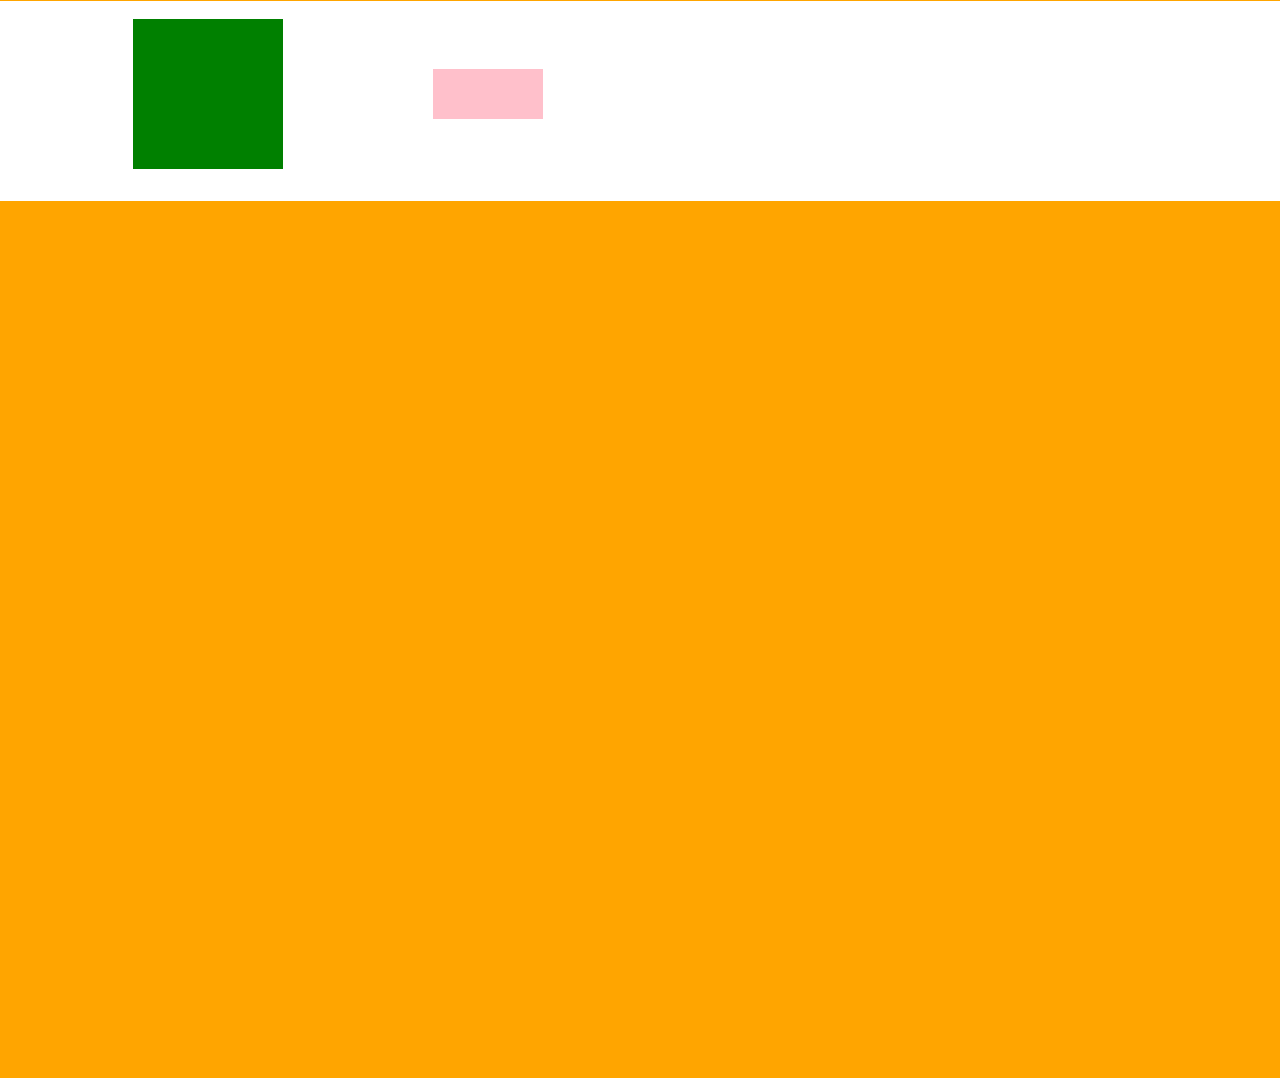
==== index.html @ bbbe665b "Primer carga con index y css v0.1" ====
<DOCTYPE html!>

<html>

	<title> El Rincon Azteca</title>
	<LINK REL=StyleSheet HREF="style.css">

	<body>

	<div id ="princip">
		<br>
		<div id="encabezado">
			<br>
			<div id="logo">

			</div>
			
			<div id ="Menu">
				
			</div>
		</div>
		
	</div>
	

	</body>
</html>
---- style.css ----
div#princip{
	
	background-color: orange;
	width: auto; 
	height: 1080px;
	margin: -10px;
}

div#encabezado{
	background-color: white;
	width: auto;
	height: 200px;
	margin: -15px;
}

div#logo{
	background-color: green;
	width: 150px;
	height: 150px;
	margin: 0px 0px 0px 150px;  
}

div#menu{
	background-color: pink;
	width: 110px;
	height: 50px;
	margin: -100px 0px 0px 450px;
}
	background-image: url("http://gruposudesa.com.mx/blog/wp-content/uploads/2021/09/5-platillos-mexicanos-para-el-mes-patrio.jpg");
	background-size: cover;
	background-repeat:no-repeat;
	background-position: center center;
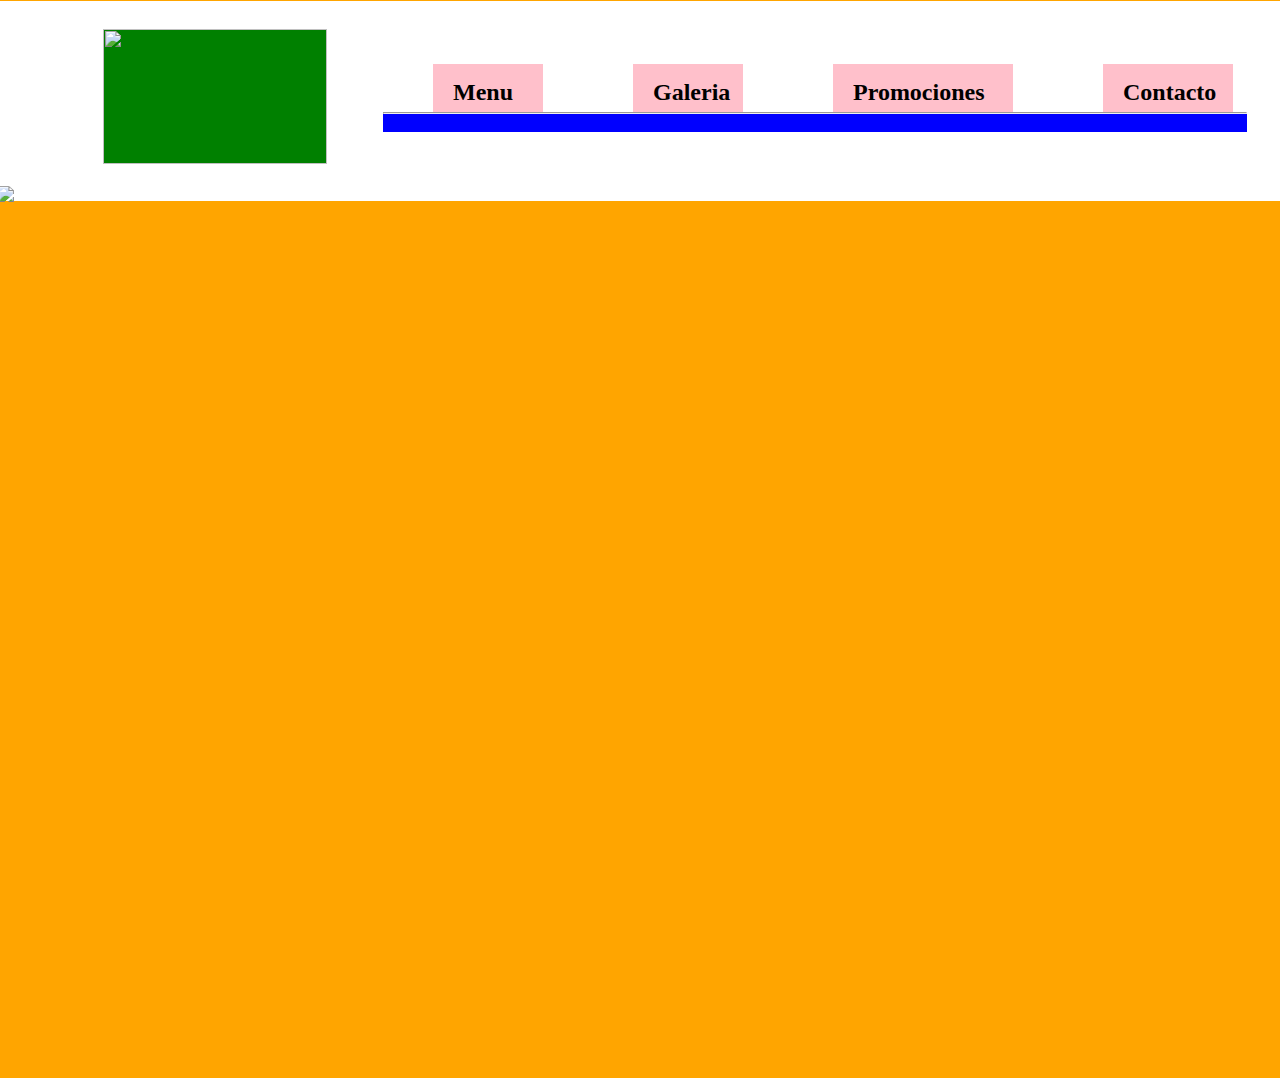
==== commit 68c29fe4: "Subida de logo y primer avance v0.2" ====
--- a/index.html
+++ b/index.html
@@ -12,14 +12,33 @@
 		<div id="encabezado">
 			<br>
 			<div id="logo">
-
+				<img src="C:\Users\thera\Documents\5to Semestre\
+				Programacion web\GitHub\GitBash\ProyectoPW\im\logopira.png" 
+				width="224px" height="135px">
 			</div>
 			
 			<div id ="Menu">
-				
+				<font face="Cambria"> <font size = 5> <b> Menu </b> </font>
+			</div>
+
+			<div id ="Galeria">
+				<font face="Cambria"> <font size = 5> <b> Galeria </b> </font>
+			</div>
+
+			<div id ="Promociones">
+				<font face="Cambria"> <font size = 5> <b> Promociones </b> </font>
+			</div>
+
+			<div id ="Contacto">
+				<font face="Cambria"> <font size = 5> <b> Contacto </b> </font>
+			</div>
+			
+			<div id ="linea"> <hr>
 			</div>
 		</div>
 		
+<img src="fondo.png" >
+
 	</div>
 	
 
--- a/style.css
+++ b/style.css
@@ -15,17 +15,52 @@
 
 div#logo{
 	background-color: green;
-	width: 150px;
-	height: 150px;
-	margin: 0px 0px 0px 150px;  
+	width: 224px;
+	height: 135px;
+	margin: 10px 0px 0px 120px;  
 }
 
-div#menu{
+div#Menu{
 	background-color: pink;
-	width: 110px;
-	height: 50px;
+	width: 70px;
+	height: 30px;
 	margin: -100px 0px 0px 450px;
+	padding: 15px 20px 15px 20px;
 }
+
+div#Galeria{
+	background-color: pink;
+	width: 70px;
+	height: 30px;
+	margin: -60px 0px 0px 650px;
+	padding: 15px 20px 15px 20px;
+}
+
+div#Promociones{
+	background-color: pink;
+	width: 140px;
+	height: 30px;
+	margin: -60px 0px 0px 850px;
+	padding: 15px 20px 15px 20px;
+}
+
+div#Contacto{
+	background-color: pink;
+	width: 90px;
+	height: 30px;
+	margin: -60px 0px 0px 1120px;
+	padding: 15px 20px 15px 20px;
+}
+
+div#linea{
+	background-color: blue;
+	width: auto;
+	height: 20px;
+	margin: -20px 50px 0px 400px;
+}
+
+
+
 	background-image: url("http://gruposudesa.com.mx/blog/wp-content/uploads/2021/09/5-platillos-mexicanos-para-el-mes-patrio.jpg");
 	background-size: cover;
 	background-repeat:no-repeat;
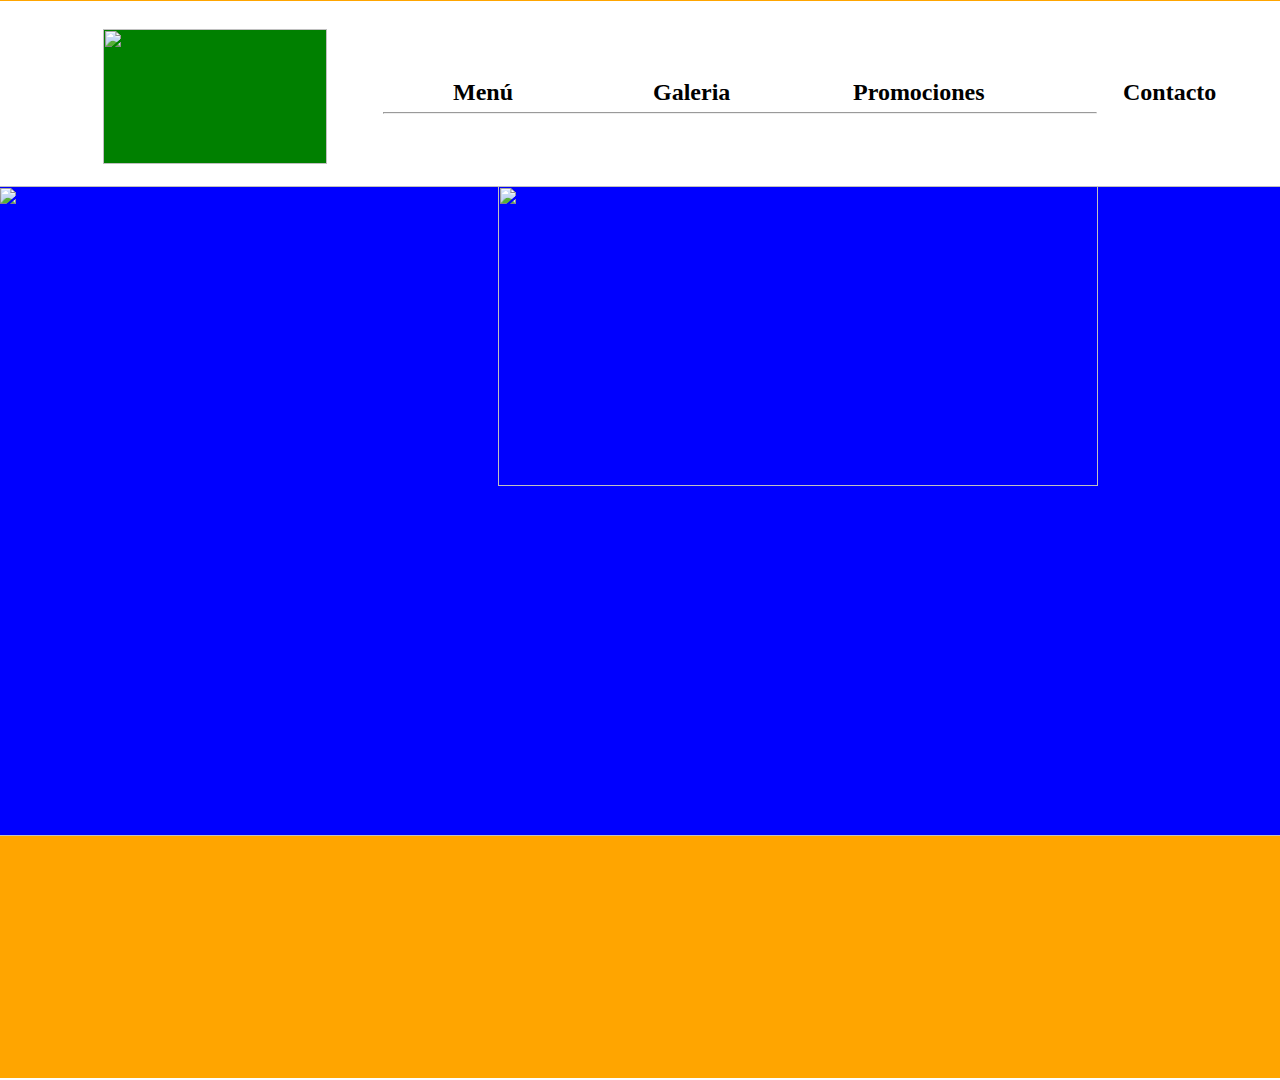
==== commit 29e8ae99: "Carga fondo y tipografia v0.3" ====
--- a/index.html
+++ b/index.html
@@ -12,13 +12,12 @@
 		<div id="encabezado">
 			<br>
 			<div id="logo">
-				<img src="C:\Users\thera\Documents\5to Semestre\
-				Programacion web\GitHub\GitBash\ProyectoPW\im\logopira.png" 
+				<img src="C:\Users\chita\OneDrive\Documentos\GitBash\ProyectoPW\im\logopira.png" 
 				width="224px" height="135px">
 			</div>
 			
 			<div id ="Menu">
-				<font face="Cambria"> <font size = 5> <b> Menu </b> </font>
+				<font face="Cambria"> <font size = 5> <b> Menú </b> </font>
 			</div>
 
 			<div id ="Galeria">
@@ -37,7 +36,18 @@
 			</div>
 		</div>
 		
-<img src="fondo.png" >
+		<div id="cuerpo">
+			<div id="fondo">			
+				<img src="C:\Users\chita\OneDrive\Documentos\GitBash\ProyectoPW\im\fondo5.png"
+				width = "100%" height = "100%">	
+			</div>
+			<br>
+		</div>
+				
+			<div id="nombre">
+				<img src="C:\Users\chita\OneDrive\Documentos\GitBash\ProyectoPW\im\name10.png"
+				width = "100%" height = "100%">	
+			</div>	
 
 	</div>
 	
--- a/style.css
+++ b/style.css
@@ -21,7 +21,7 @@
 }
 
 div#Menu{
-	background-color: pink;
+
 	width: 70px;
 	height: 30px;
 	margin: -100px 0px 0px 450px;
@@ -29,7 +29,7 @@
 }
 
 div#Galeria{
-	background-color: pink;
+
 	width: 70px;
 	height: 30px;
 	margin: -60px 0px 0px 650px;
@@ -37,7 +37,7 @@
 }
 
 div#Promociones{
-	background-color: pink;
+
 	width: 140px;
 	height: 30px;
 	margin: -60px 0px 0px 850px;
@@ -45,7 +45,7 @@
 }
 
 div#Contacto{
-	background-color: pink;
+
 	width: 90px;
 	height: 30px;
 	margin: -60px 0px 0px 1120px;
@@ -53,15 +53,31 @@
 }
 
 div#linea{
+
+	width: auto;
+	height: 20px;
+	margin: -20px 200px 0px 400px;
+}
+
+div#cuerpo{
 	background-color: blue;
 	width: auto;
-	height: 20px;
-	margin: -20px 50px 0px 400px;
+	height: 600px;
 }
 
+div#fondo{
+	background-color: blue;
+	width: auto;
+	height: 650px;
+}
 
+div#nombre{
+	width: 600px;
+	height: 300px;	
+	margin: -600px -0px -0px 500px;
+}
 
-	background-image: url("http://gruposudesa.com.mx/blog/wp-content/uploads/2021/09/5-platillos-mexicanos-para-el-mes-patrio.jpg");
+	+: url("http://gruposudesa.com.mx/blog/wp-content/uploads/2021/09/5-platillos-mexicanos-para-el-mes-patrio.jpg");
 	background-size: cover;
 	background-repeat:no-repeat;
 	background-position: center center;
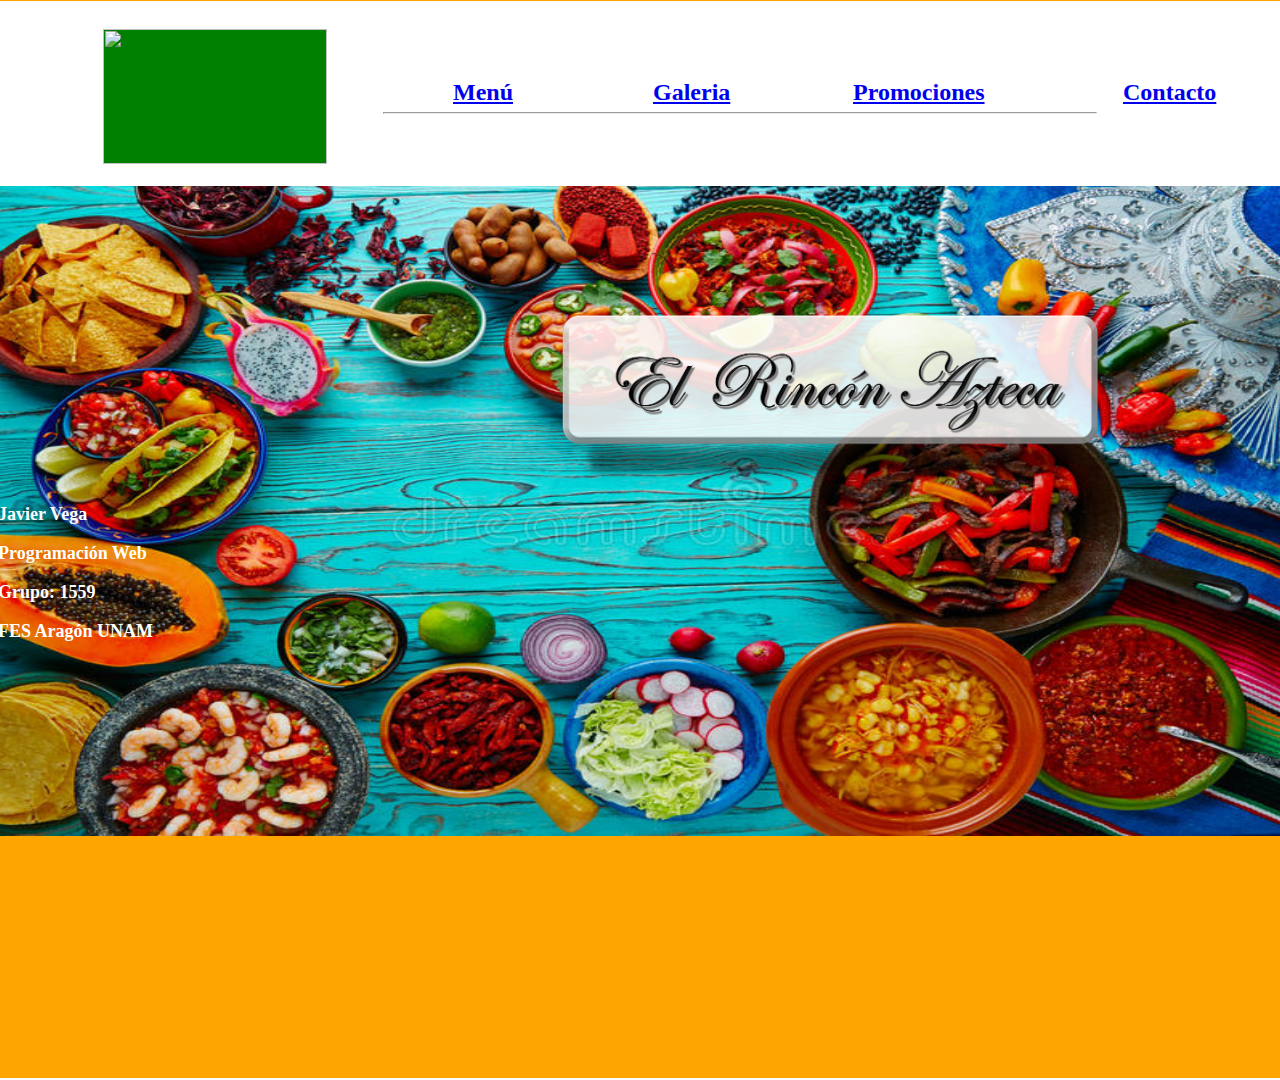
==== commit e08fab28: "css v1.1" ====
--- a/index.html
+++ b/index.html
@@ -7,50 +7,69 @@
 
 	<body>
 
-	<div id ="princip">
+	<div id ="princip"> <!-- Se declara la division del tamaño principal de la pagina -->
 		<br>
-		<div id="encabezado">
+		<div id="encabezado"> <!-- En esta parte iran los encabezados para navegar entre las secciones -->
 			<br>
-			<div id="logo">
-				<img src="C:\Users\chita\OneDrive\Documentos\GitBash\ProyectoPW\im\logopira.png" 
-				width="224px" height="135px">
+			<div id="logo"> <!-- Division del logo de la pagina -->
+				<a href="index.html"> <img src="logopira.png" 
+				width="224px" height="135px"></a>
+				
+			</div> <!-- Fin del logo -->
+			
+			<div id ="Menu"> <!-- Hiperviculo para la pagina menu -->
+				<font face="Cambria"> <font size = 5> <b> <a href="menu.html"> Menú </a> </b> </font>
+			</div>
+
+			<div id ="Galeria"> <!-- Hiperviculo para la pagina galeria -->
+				<font face="Cambria"> <font size = 5> <b> <a href="galeria.html"> Galeria </a> </b> </font>
+			</div>
+
+			<div id ="Promociones"> <!-- Hiperviculo para la pagina de promociones-->
+				<font face="Cambria"> <font size = 5> <b> <a href="promo.html"> Promociones </a> </b> </font>
+			</div>
+
+			<div id ="Contacto"> <!-- Hiperviculo para la pagina de contacto -->
+				<font face="Cambria"> <font size = 5> <b> <a href="contacto.html"> Contacto </a> </b> </font>
 			</div>
 			
-			<div id ="Menu">
-				<font face="Cambria"> <font size = 5> <b> Menú </b> </font>
+			<div id ="linea"> <hr> <!-- Se crea una linea debajo de los titulos de los hipervinculos -->
 			</div>
-
-			<div id ="Galeria">
-				<font face="Cambria"> <font size = 5> <b> Galeria </b> </font>
-			</div>
-
-			<div id ="Promociones">
-				<font face="Cambria"> <font size = 5> <b> Promociones </b> </font>
-			</div>
-
-			<div id ="Contacto">
-				<font face="Cambria"> <font size = 5> <b> Contacto </b> </font>
-			</div>
-			
-			<div id ="linea"> <hr>
-			</div>
-		</div>
+		</div> <!-- Fin  de encabezado -->
 		
-		<div id="cuerpo">
-			<div id="fondo">			
-				<img src="C:\Users\chita\OneDrive\Documentos\GitBash\ProyectoPW\im\fondo5.png"
+		<div id="cuerpo"> <!-- Division para colocar el fondo de la pagina -->
+			<div id="fondo"> <!-- se añade el fondo -->			
+				<img src="im\fondo5.png"
 				width = "100%" height = "100%">	
-			</div>
+			</div> <!-- Fin  de fondo -->
 			<br>
 		</div>
 				
-			<div id="nombre">
-				<img src="C:\Users\chita\OneDrive\Documentos\GitBash\ProyectoPW\im\name10.png"
-				width = "100%" height = "100%">	
+			<div id="nombre"> <!-- Division para colocar la imagen con el nombre de la empresa -->
+				<img src="im\name10.png"
+				width = "100%" height = "100%" align="center">	
+			</div>	<!-- Fin nombre de la empresa -->
+		
+		<div id="piepag"> <!-- Seccion de pie de pagina para los datos personales -->
+			
+			<br>
+			<div id="info">
+				<font color="white" face="Cambria"> <font size = 4> <b> Javier Vega </b> </font><hr>
 			</div>	
+			
+			<div id="info1">
+				<font color="white" face="Cambria"> <font size = 4> <b> Programación Web </b> </font><hr>	
+			</div>
 
-	</div>
-	
+			<div id="info2">
+				<font color="white" face="Cambria"> <font size = 4> <b> Grupo: 1559 </b> </font>	<hr>
+			</div>
 
+			<div id="info3">
+				<font color="white" face="Cambria"> <font size = 4> <b> FES Aragón UNAM </b> </font>	<hr>
+			</div>
+			
+		</div> <!-- Fin  de pie de pagina -->
+	</div> <!-- Fin de la division del tamaño de la pagina -->
 	</body>
 </html>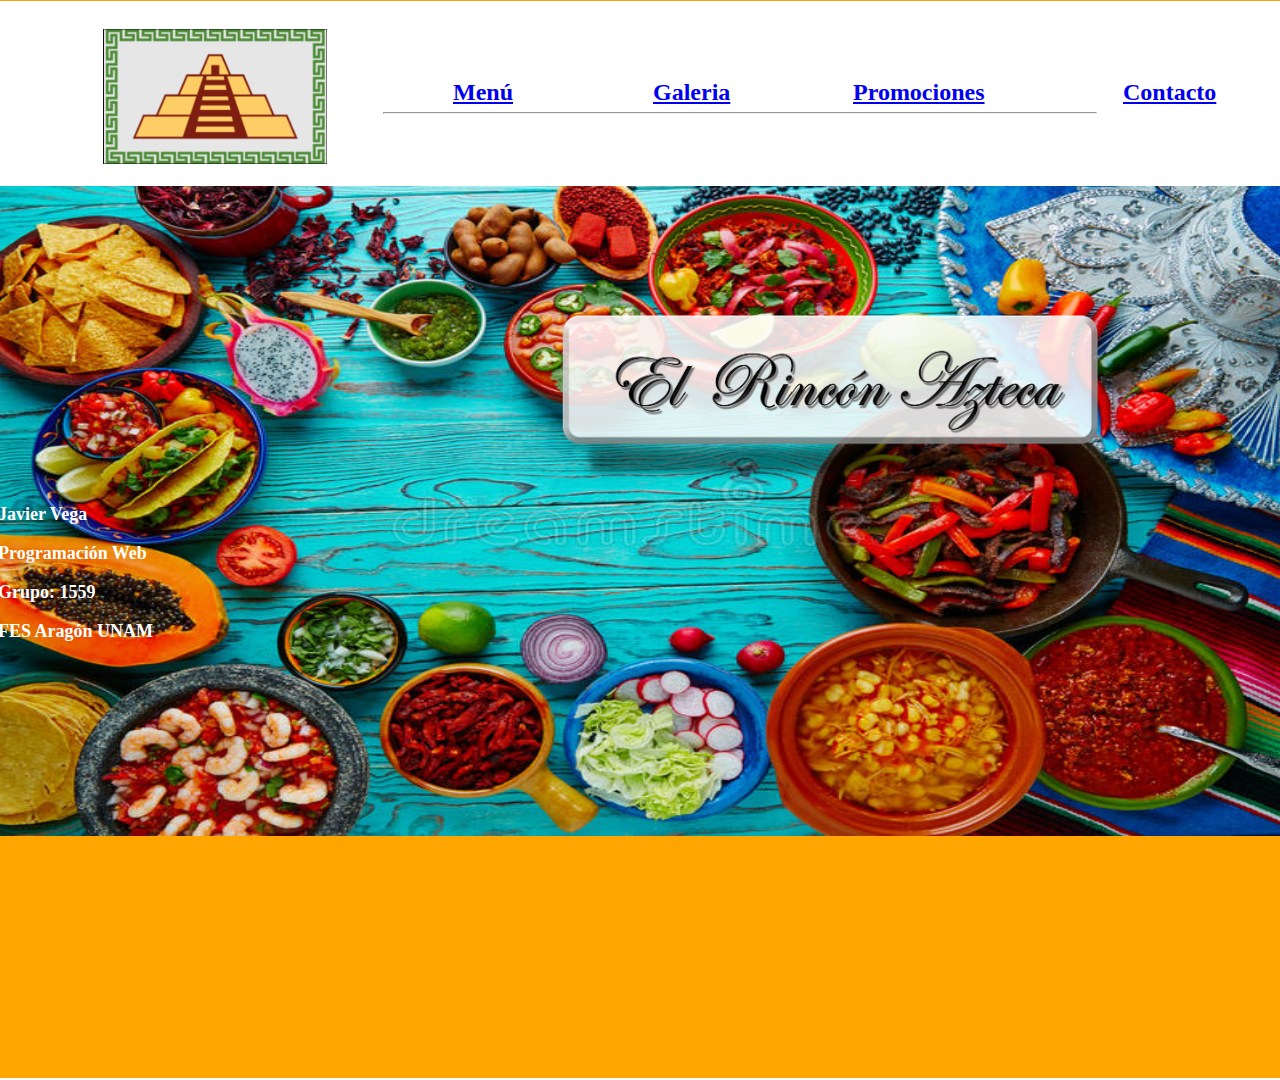
==== commit e0dfb2f5: "Correccion en imagenes" ====
--- a/index.html
+++ b/index.html
@@ -12,7 +12,7 @@
 		<div id="encabezado"> <!-- En esta parte iran los encabezados para navegar entre las secciones -->
 			<br>
 			<div id="logo"> <!-- Division del logo de la pagina -->
-				<a href="index.html"> <img src="logopira.png" 
+				<a href="index.html"> <img src="im\logopira.png" 
 				width="224px" height="135px"></a>
 				
 			</div> <!-- Fin del logo -->
